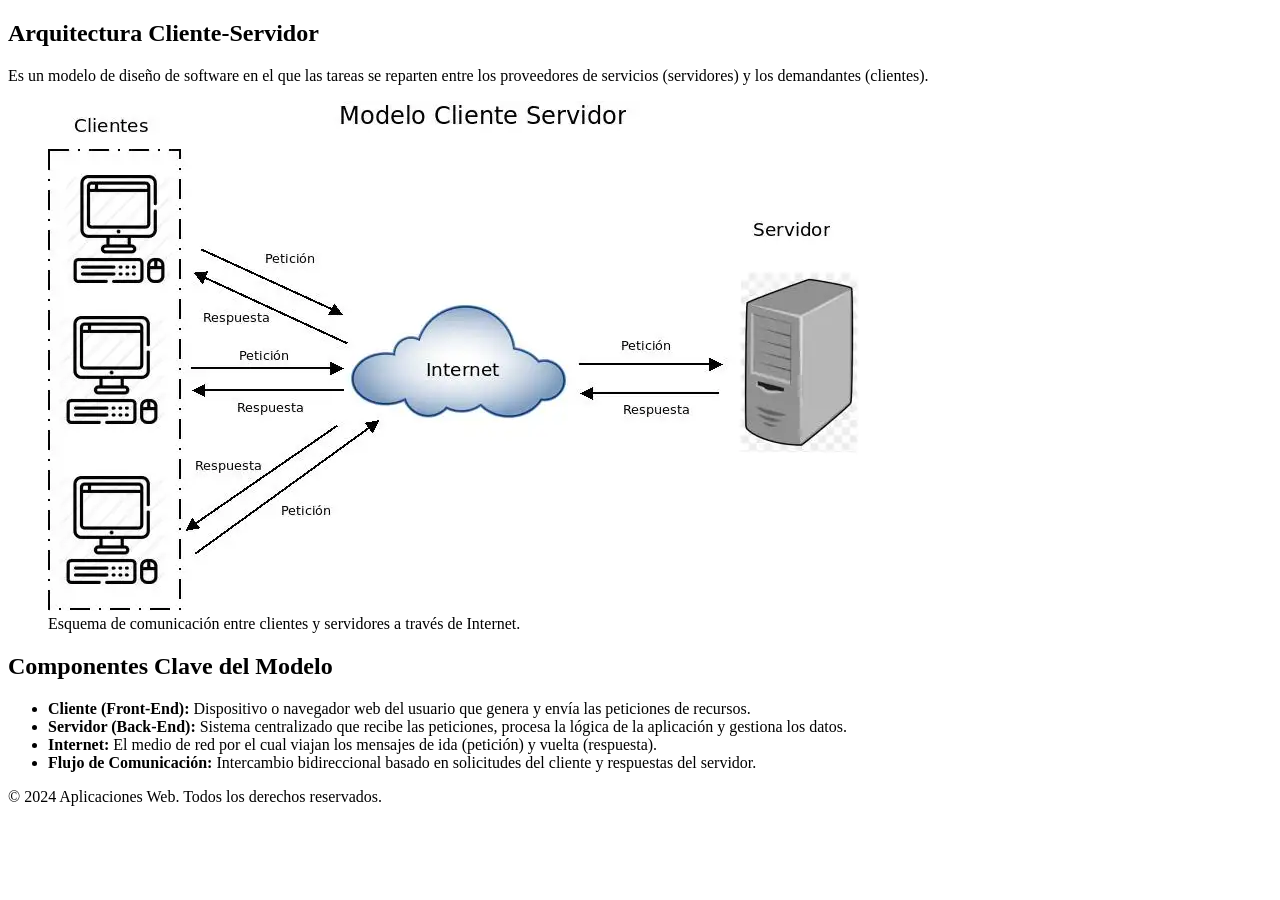
==== web/arquitectura.html @ 93b55f2b "feat: add project documentation pages, site assets, and historical overview of web technologies" ====
<!DOCTYPE html>
<html lang="es">
<head>
    <meta charset="UTF-8">
    <meta name="viewport" content="width=device-width, initial-scale=1.0">
    <title>Arquitectura Cliente-Servidor</title>
</head>
<body>
    <main>
        <section>
            <h2>Arquitectura Cliente-Servidor</h2>
            <p>Es un modelo de diseño de software en el que las tareas se reparten entre los proveedores de servicios (servidores) y los demandantes (clientes).</p>
            <figure>
                <img src="../imgs/diagrama-cliente-servidor.webp" alt="Modelo Cliente Servidor">
                <figcaption>Esquema de comunicación entre clientes y servidores a través de Internet.</figcaption>
            </figure>
        </section>

        <section>
            <h2>Componentes Clave del Modelo</h2>
            <ul>
                <li><strong>Cliente (Front-End):</strong> Dispositivo o navegador web del usuario que genera y envía las peticiones de recursos.</li>
                <li><strong>Servidor (Back-End):</strong> Sistema centralizado que recibe las peticiones, procesa la lógica de la aplicación y gestiona los datos.</li>
                <li><strong>Internet:</strong> El medio de red por el cual viajan los mensajes de ida (petición) y vuelta (respuesta).</li>
                <li><strong>Flujo de Comunicación:</strong> Intercambio bidireccional basado en solicitudes del cliente y respuestas del servidor.</li>
            </ul>
        </section>
    </main>

    <footer>
        <p>© 2024 Aplicaciones Web. Todos los derechos reservados.</p>
    </footer>
</body>
</html>
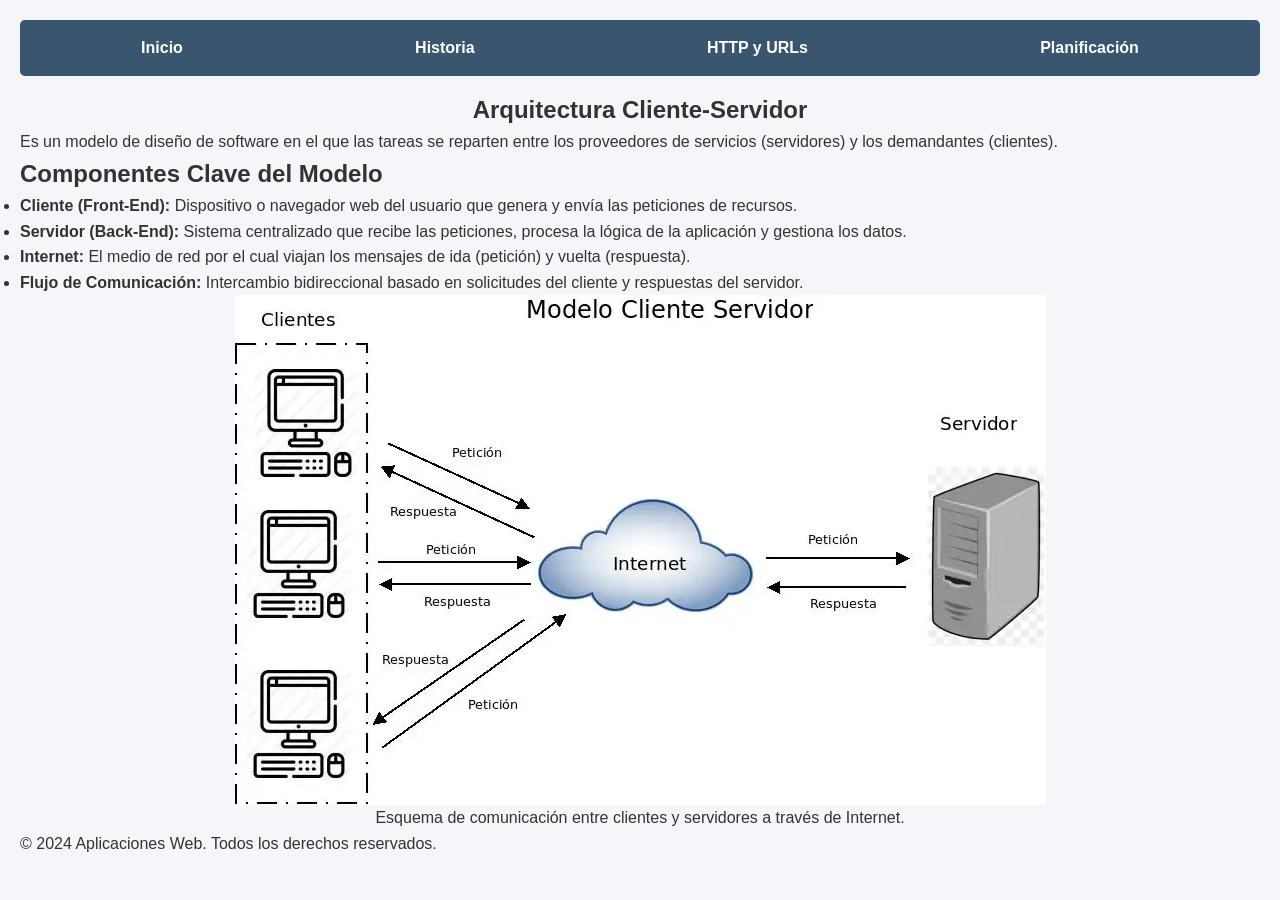
==== commit 37b38feb: "Reacomodo de la información. Página estilizada con CSS" ====
--- a/web/arquitectura.html
+++ b/web/arquitectura.html
@@ -4,16 +4,27 @@
     <meta charset="UTF-8">
     <meta name="viewport" content="width=device-width, initial-scale=1.0">
     <title>Arquitectura Cliente-Servidor</title>
+    <link rel="stylesheet" href="../assets/styles.css">
+
 </head>
 <body>
     <main>
         <section>
-            <h2>Arquitectura Cliente-Servidor</h2>
+            <header>
+
+                <nav>
+                    <ul>
+                        <li><a href="index.html">Inicio</a></li>
+                        <li><a href="historia.html">Historia</a></li>
+                        <li><a href="http-urls.html">HTTP y URLs</a></li>
+                        <li><a href="planificacion.html">Planificación</a></li>
+                    </ul>
+                </nav>
+            </header>
+            <h2 class="subtitulos">Arquitectura Cliente-Servidor</h2>
+
             <p>Es un modelo de diseño de software en el que las tareas se reparten entre los proveedores de servicios (servidores) y los demandantes (clientes).</p>
-            <figure>
-                <img src="../imgs/diagrama-cliente-servidor.webp" alt="Modelo Cliente Servidor">
-                <figcaption>Esquema de comunicación entre clientes y servidores a través de Internet.</figcaption>
-            </figure>
+            
         </section>
 
         <section>
@@ -25,6 +36,10 @@
                 <li><strong>Flujo de Comunicación:</strong> Intercambio bidireccional basado en solicitudes del cliente y respuestas del servidor.</li>
             </ul>
         </section>
+        <figure>
+                <img src="../imgs/diagrama-cliente-servidor.webp" alt="Modelo Cliente Servidor" class="centrada">
+                <figcaption class="centrada">Esquema de comunicación entre clientes y servidores a través de Internet.</figcaption>
+            </figure>
     </main>
 
     <footer>
--- a/assets/styles.css
+++ b/assets/styles.css
@@ -0,0 +1,125 @@
+/* General */
+
+* {
+    margin: 0;
+    padding: 0;
+    box-sizing: border-box;
+}
+
+body {
+    font-family: Arial, Helvetica, sans-serif;
+    line-height: 1.6;
+    color: #333333;
+    background-color: #f4f6f9;
+    padding: 20px;
+}
+
+h1 {
+    color: #1a252f;
+    margin-bottom: 10px;
+    text-align: center;
+}
+
+h2.subtitulos {
+    text-align: center;
+}
+
+a {
+    color: #0066cc;
+    text-decoration: none;
+}
+
+a:hover {
+    text-decoration: underline;
+}
+
+/* Barra navegadora */
+
+nav ul {
+    display: flex;
+    justify-content: space-around;
+    list-style: none;
+    gap: 20px;
+    background-color: #3a556e;
+    padding: 15px;
+    border-radius: 5px;
+    margin-bottom: 15px;
+}
+
+nav a {
+    color: #ffffff;
+    font-weight: bold;
+}
+
+/* Tablas */
+
+table {
+    width: 100%;
+    border-collapse: collapse;
+    margin: 20px 0;
+    font-family: Arial, sans-serif;
+    box-shadow: 0 4px 6px rgba(0, 0, 0, 0.1);
+    border-radius: 8px;
+    overflow: hidden;
+}
+
+th {
+    background-color: #7e91a4;
+    text-align: center;
+    color: #ffffff;
+    font-weight: bold;
+    padding: 12px 15px;
+}
+
+td {
+    padding: 12px 15px;
+    border-bottom: 1px solid #e0e0e0;
+}
+
+/* Configuración de la tabla como línea de tiempo */
+.tabla-cronograma {
+    width: 100%;
+    max-width: 700px;
+    margin: 30px auto;
+    border-collapse: separate;
+    border-spacing: 0;
+}
+
+.tabla-cronograma td.fecha {
+    width: 20%;
+    padding: 15px 20px;
+    text-align: center;
+    vertical-align: top;
+    font-size: 1.1rem;
+}
+
+.tabla-cronograma td.nodo {
+    width: 20px;
+    position: relative;
+    padding: 0;
+    border-left: 3px solid #0265d0;
+}
+
+.tabla-cronograma td.nodo::before {
+    content: '';
+    position: absolute;
+    top: 20px;
+    left: -8px;
+    width: 13px;
+    height: 13px;
+    background-color: #ffffff;
+    border: 3px solid #0265d0;
+    border-radius: 50%;
+}
+
+/* Imagenes */
+
+img.centrada {
+    display: block;
+    margin-left: auto;
+    margin-right: auto;
+}
+
+figcaption.centrada {
+    text-align: center;
+}
